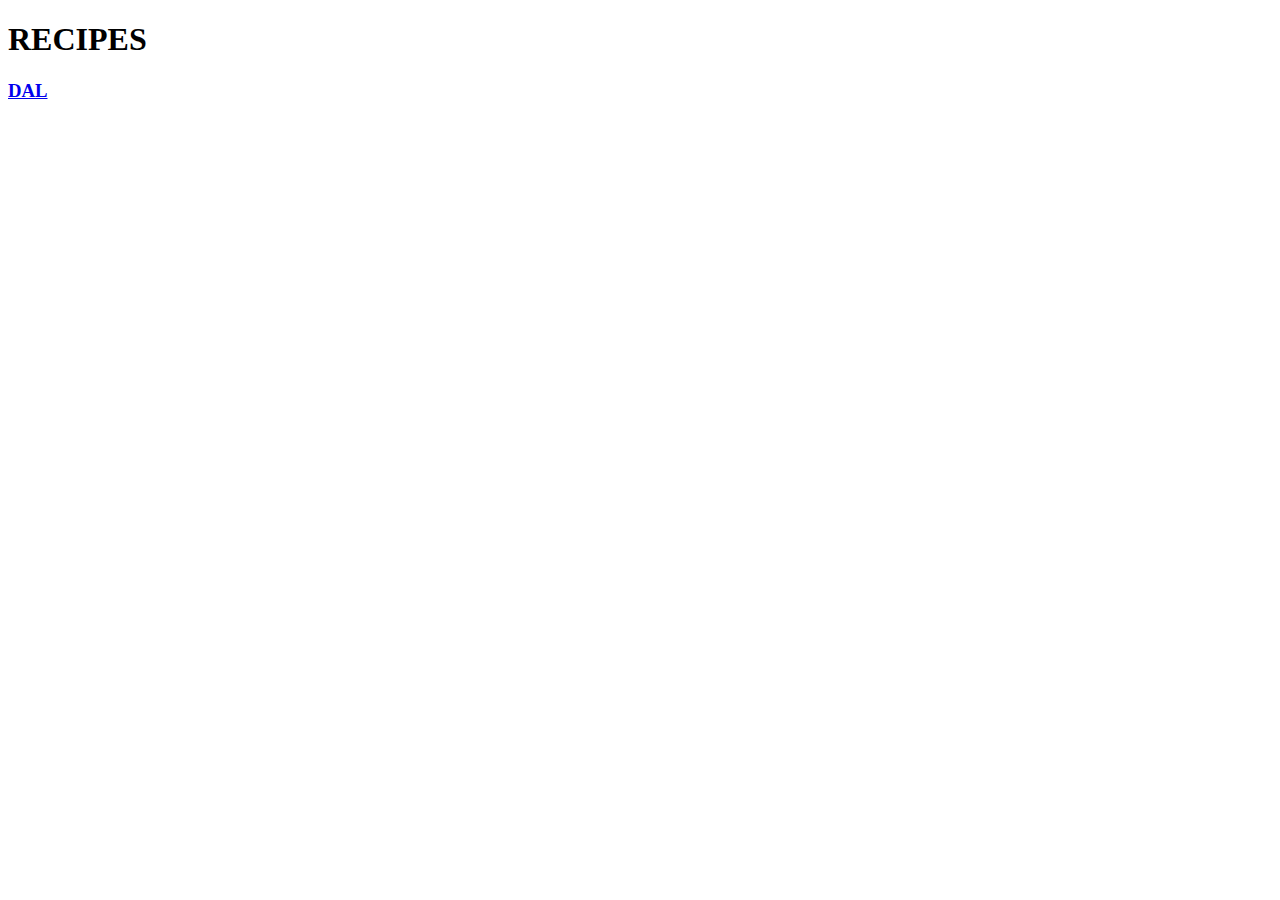
==== index.html @ e00d363c "created inital pages for recipe website" ====
<!DOCTYPE html>
<html lang="en">
<head>
    <meta charset="UTF-8">
    <meta http-equiv="X-UA-Compatible" content="IE=edge">
    <meta name="viewport" content="width=device-width, initial-scale=1.0">
    <title>RECIPE HOME</title>
</head>
<body>
    <h1>RECIPES</h1>
    <h3>
        <a href="./recipes/dal.html">DAL</a></h3>
</body>
</html>
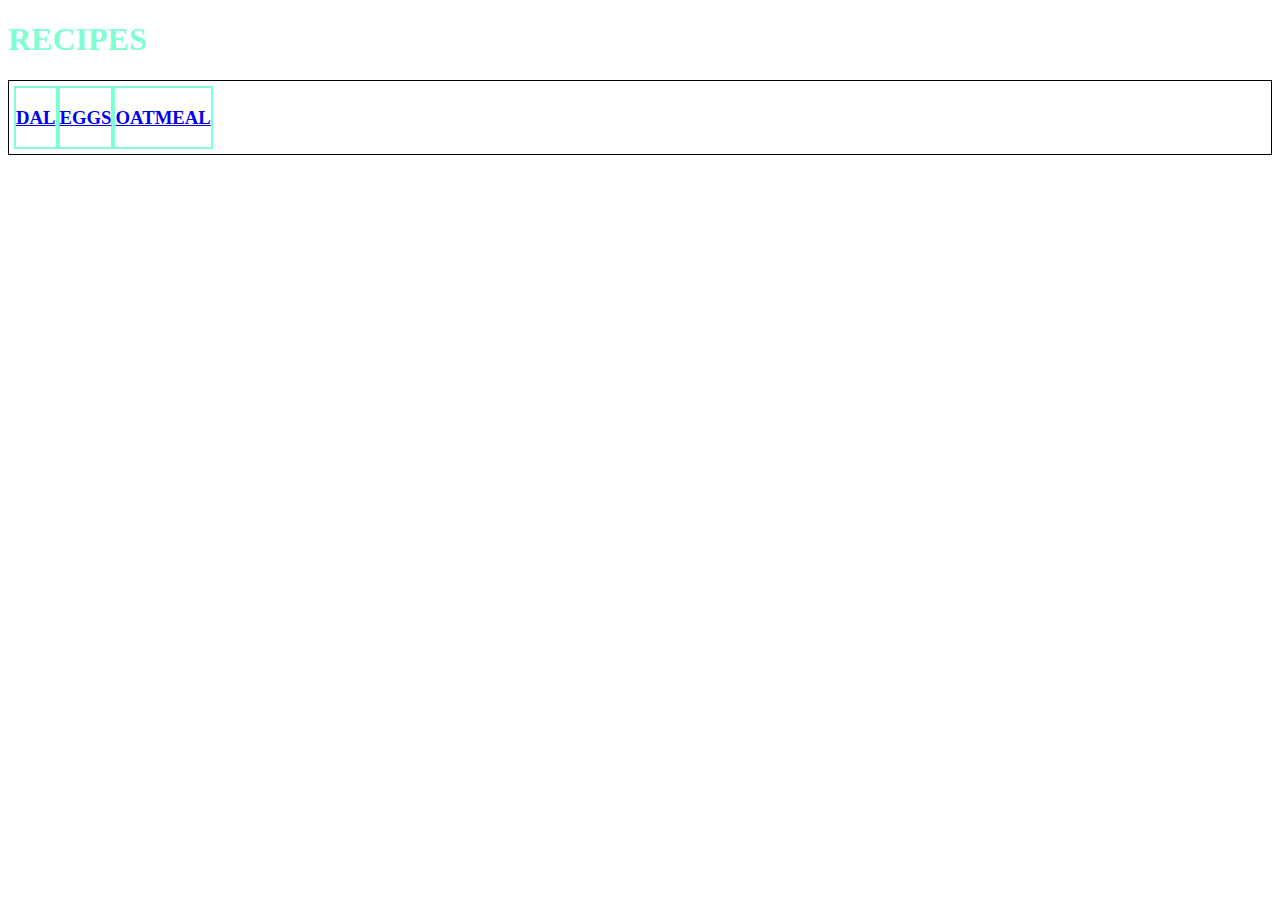
==== commit a68458cc: "added css divs for recipes on index.html" ====
--- a/index.html
+++ b/index.html
@@ -4,11 +4,28 @@
     <meta charset="UTF-8">
     <meta http-equiv="X-UA-Compatible" content="IE=edge">
     <meta name="viewport" content="width=device-width, initial-scale=1.0">
+    <link href="./style.css" rel="stylesheet">
     <title>RECIPE HOME</title>
 </head>
 <body>
-    <h1>RECIPES</h1>
-    <h3>
-        <a href="./recipes/dal.html">DAL</a></h3>
+    
+<h1>RECIPES</h1>
+<div class ="recipe-list">
+     <div class="recipe">
+        <h3>
+        <a href="./recipes/dal.html">DAL</a>
+        </h3>
+        </div>
+    <div class="recipe">
+        <h3>
+            <a href="./recipes/eggs.html">EGGS</a>
+        </h3>
+        </div>
+    <div class="recipe">
+        <h3>
+            <a href="./recipes/oatmeal.html">OATMEAL</a>
+        </h3>
+            </div>
+ </div>
 </body>
 </html>--- a/style.css
+++ b/style.css
@@ -0,0 +1,14 @@
+h1 {
+    color:aquamarine;
+    font:helvetica;
+}
+.recipe-list {
+    display:flex;
+    border:black 1px solid;
+    padding:5px;
+}
+
+.recipe {
+    border: aquamarine solid 2px;
+    
+}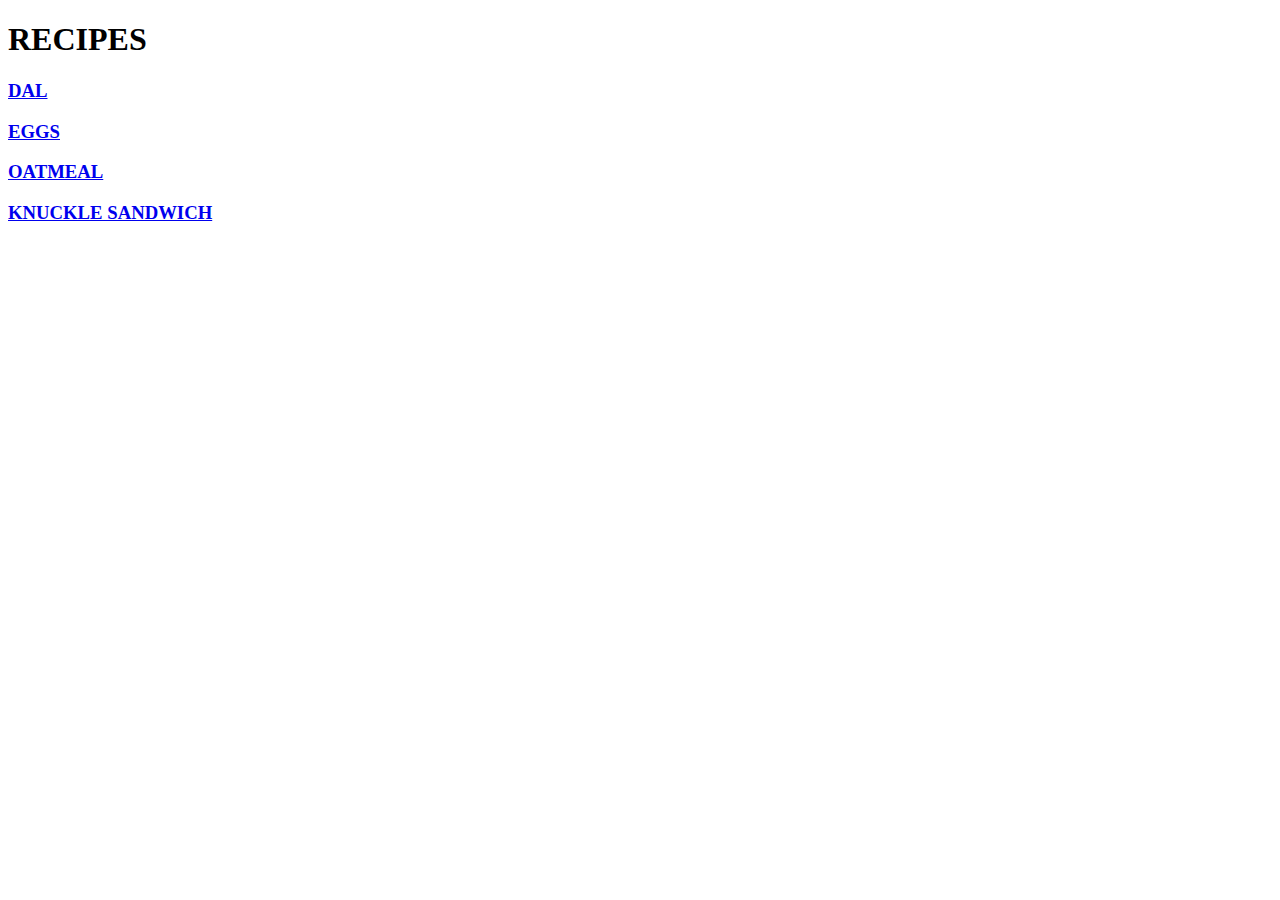
==== commit 8b621503: "added knuckle sandwich page, finished project" ====
--- a/index.html
+++ b/index.html
@@ -4,7 +4,7 @@
     <meta charset="UTF-8">
     <meta http-equiv="X-UA-Compatible" content="IE=edge">
     <meta name="viewport" content="width=device-width, initial-scale=1.0">
-    <link href="./style.css" rel="stylesheet">
+    <link href="BLANK" rel="stylesheet">
     <title>RECIPE HOME</title>
 </head>
 <body>
@@ -26,6 +26,9 @@
             <a href="./recipes/oatmeal.html">OATMEAL</a>
         </h3>
             </div>
+        <h3>
+            <a href="./recipes/knuckle-sandwich.html">KNUCKLE SANDWICH</a>
+        </h3>
  </div>
 </body>
 </html>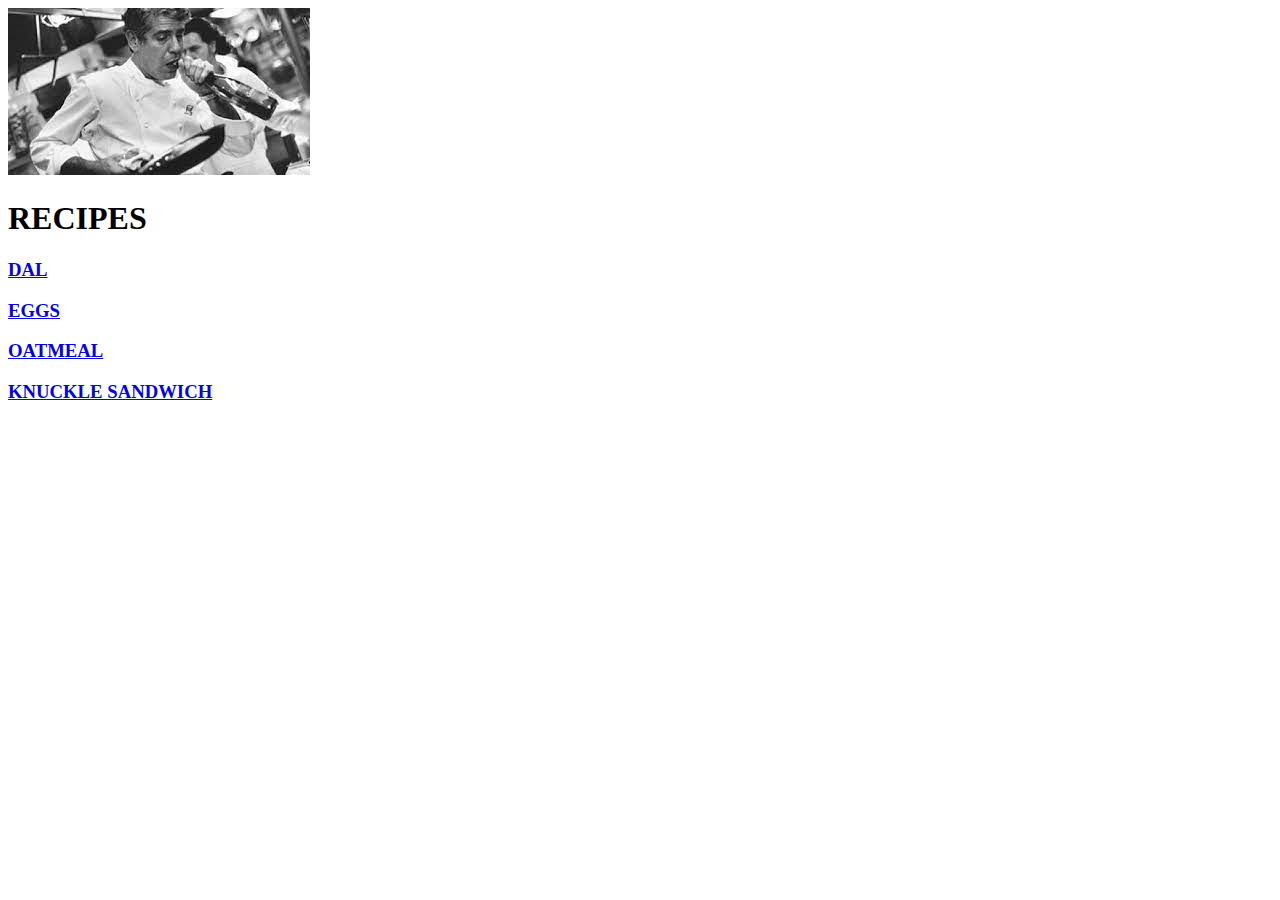
==== commit 2c3a2860: "added homepage.jpg image to index.html" ====
--- a/index.html
+++ b/index.html
@@ -8,7 +8,7 @@
     <title>RECIPE HOME</title>
 </head>
 <body>
-    
+    <img src="./images/homepage.jpeg">
 <h1>RECIPES</h1>
 <div class ="recipe-list">
      <div class="recipe">
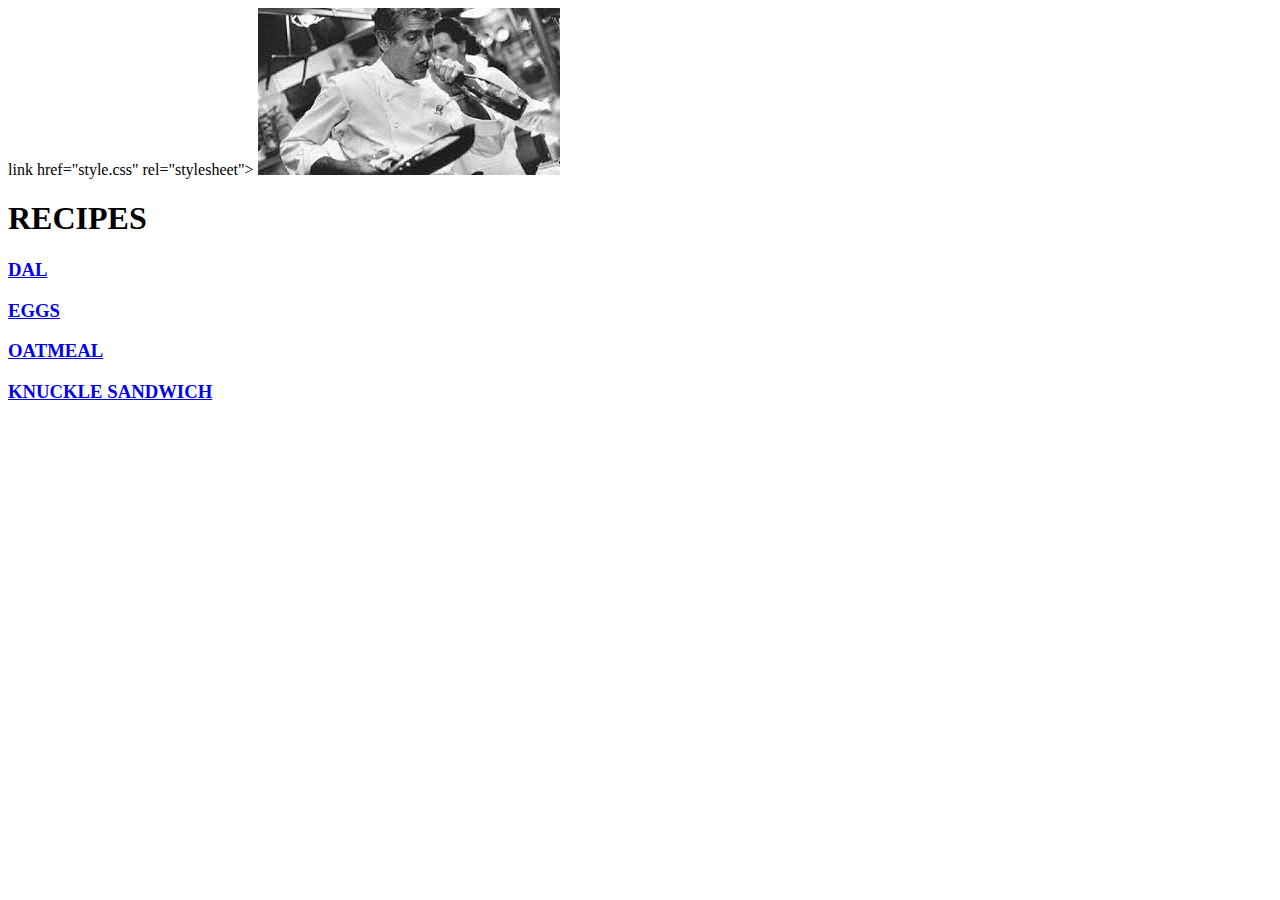
==== commit aa32656e: "updated and linked style.css page" ====
--- a/index.html
+++ b/index.html
@@ -4,7 +4,7 @@
     <meta charset="UTF-8">
     <meta http-equiv="X-UA-Compatible" content="IE=edge">
     <meta name="viewport" content="width=device-width, initial-scale=1.0">
-    <link href="BLANK" rel="stylesheet">
+    link href="style.css" rel="stylesheet"> 
     <title>RECIPE HOME</title>
 </head>
 <body>
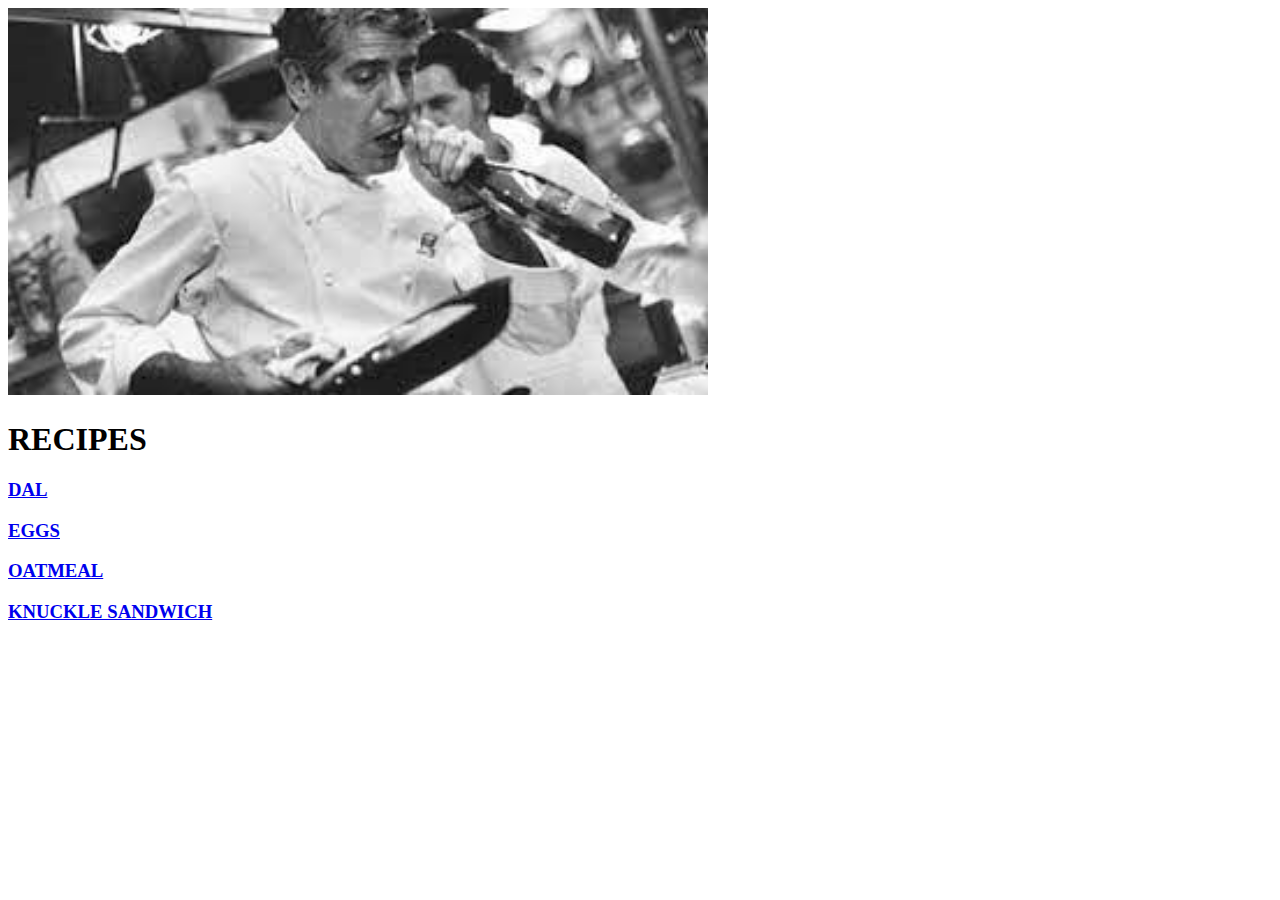
==== commit cba4514a: "fixed tag on css page link" ====
--- a/index.html
+++ b/index.html
@@ -4,7 +4,7 @@
     <meta charset="UTF-8">
     <meta http-equiv="X-UA-Compatible" content="IE=edge">
     <meta name="viewport" content="width=device-width, initial-scale=1.0">
-    link href="style.css" rel="stylesheet"> 
+    <link href="style.css" rel="stylesheet"> 
     <title>RECIPE HOME</title>
 </head>
 <body>
--- a/style.css
+++ b/style.css
@@ -0,0 +1,4 @@
+img {
+height:auto;
+width:700px;
+{